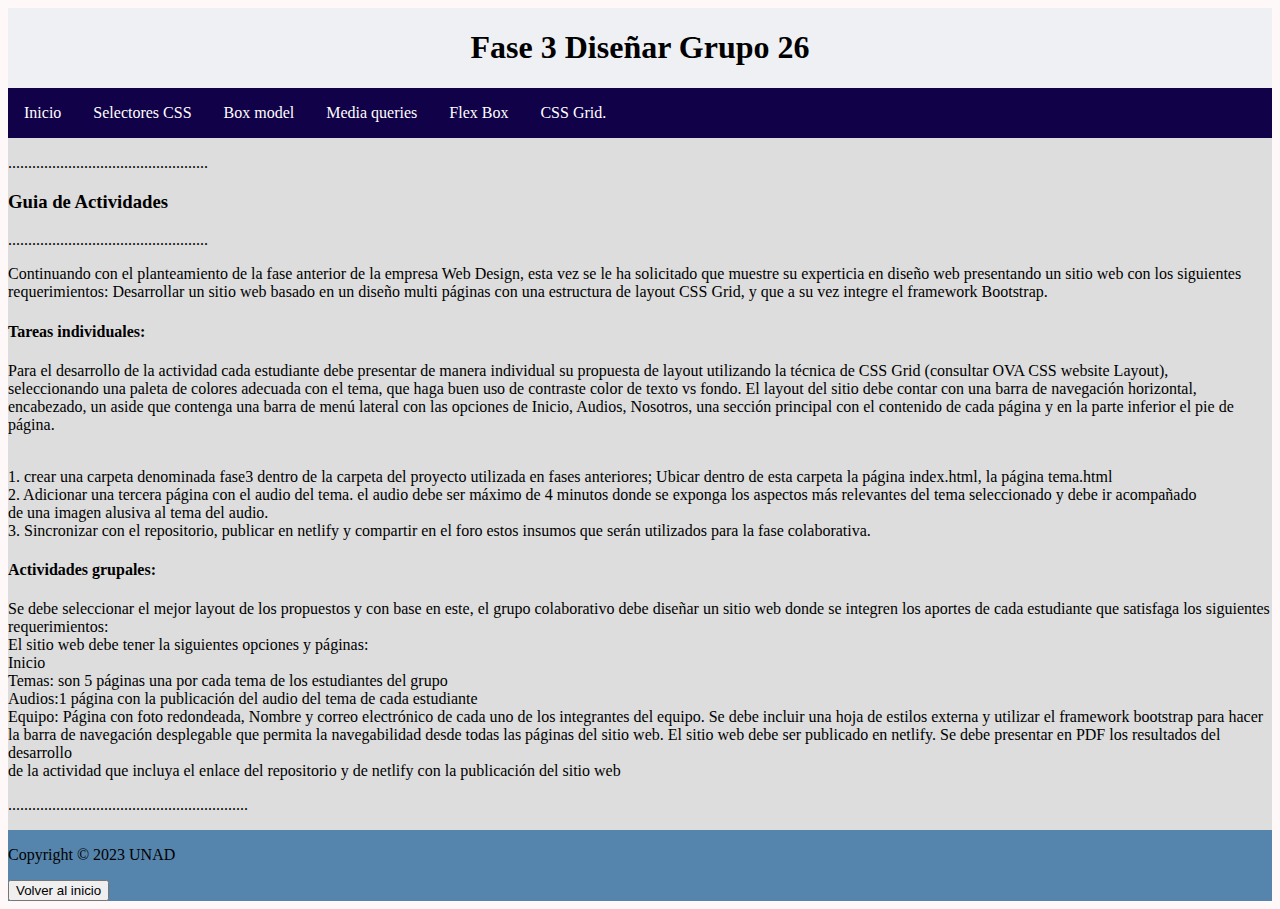
==== index.html @ f52febe6 "Fase 4" ====
<!DOCTYPE html>
<html lang="es">
<head>
	<meta charset="UTF-8">
    <meta http-equiv="X-UA-Compatible" content="IE=edge">
    <meta name="viewport" content="width=device-width, initial-scale=1.0">
	<title>CSS Grid</title>
	<link rel="stylesheet" type="text/css" href="styles.css">
</head>
<body class="contenedor">
         
    <header id="inicio">
		<h1 id="encabezado"><center>Fase 3 Diseñar Grupo 26</center></h1>
	</header>

	<nav id="navegacion">
		<ul id="lista1">
			<li id="listanav"><a id="linknav" href="index.html">Inicio</a></li>
			<li id="listanav"><a id="linknav" href="tema1.html">Selectores CSS</a></li>
			<li id="listanav"><a id="linknav" href="tema2.html">Box model</a></li>
			<li id="listanav"><a id="linknav" href="tema3.html">Media queries</a></li>
			<li id="listanav"><a id="linknav" href="tema4.html">Flex Box</a></li>
			<li id="listanav"><a id="linknav" href="tema5.html">CSS Grid.</a>
				<ul id="subtema">
					<li id="subtemalista"><a id="linktema" href="audio5.html">Audio</a></li>
					<li id="subtemalista"><a id="linktema" href="tema5.html">Tema</a></li>	
					<li id="subtemalista"><a id="linktema" href="nosotros.html">Acerca de Mi</a></li>
					<li id="subtemalista"><a id="linktema" href="formulario.html">Formulario</a></li>
										
				</ul>			
			</li>
		</ul>
        
	</nav>

	<main>
		
		<p>..................................................</p>
		<h3>Guia de Actividades</h3>
		<p>..................................................</p>
        <p>Continuando con el planteamiento de la fase anterior de la empresa
			Web Design, esta vez se le ha solicitado que muestre su experticia en
			diseño web presentando un sitio web con los siguientes
			requerimientos:
			Desarrollar un sitio web basado en un diseño multi páginas con una
			estructura de layout CSS Grid, y que a su vez integre el framework
			Bootstrap.</p>
		<h4>Tareas individuales:</h4>	
		
		<p> Para el desarrollo de la actividad cada estudiante debe presentar de
			manera individual su propuesta de layout utilizando la técnica de CSS
			Grid (consultar OVA CSS website Layout), 
		<br> seleccionando una paleta de
			colores adecuada con el tema, que haga buen uso de contraste color de
			texto vs fondo.
			El layout del sitio debe contar con una barra de navegación horizontal,
		<br>encabezado, un aside que contenga una barra de menú lateral con las
			opciones de Inicio, Audios, Nosotros, una sección principal con el
			contenido de cada página y en la parte inferior el pie de página. </p>

		<p> 
		<br> 1. crear una carpeta denominada fase3 dentro de la carpeta del
				proyecto utilizada en fases anteriores; Ubicar dentro de esta
				carpeta la página index.html, la página tema.html

		<br> 2. Adicionar una tercera página con el audio del tema. el audio debe
				ser máximo de 4 minutos donde se exponga los aspectos más
				relevantes del tema seleccionado y debe ir acompañado 
		<br>de una imagen alusiva al tema del audio.
		<br> 3. Sincronizar con el repositorio, publicar en netlify y compartir en el
				foro estos insumos que serán utilizados para la fase colaborativa.</p>
		
		<h4>Actividades grupales:</h4>	
		<p>Se debe seleccionar el mejor layout de los propuestos y con base en
			este, el grupo colaborativo debe diseñar un sitio web donde se integren
			los aportes de cada estudiante que satisfaga los siguientes
			requerimientos:
		<br>El sitio web debe tener la siguientes opciones y páginas:
		<br>Inicio
		<br>Temas: son 5 páginas una por cada tema de los estudiantes del grupo
		<br>Audios:1 página con la publicación del audio del tema de cada
			estudiante
		<br>Equipo: Página con foto redondeada, Nombre y correo electrónico de
			cada uno de los integrantes del equipo.
			Se debe incluir una hoja de estilos externa y utilizar el framework
			bootstrap para hacer 
		<br>la barra de navegación desplegable que permita
			la navegabilidad desde todas las páginas del sitio web. El sitio web
			debe ser publicado en netlify.
			Se debe presentar en PDF los resultados del desarrollo 
		<br>de la actividad
			que incluya el enlace del repositorio y de netlify con la publicación del
			sitio web  </p>



		<p> ............................................................   </p>

		
		
	</main>
	<footer>
		<p>Copyright © 2023 UNAD</p>
        <button onclick="window.location.href='#inicio'">Volver al inicio</button>
	</footer>
</body>
</html>
---- styles.css ----
.contenedor {
	display: grid;
	grid-template-areas:
		'A A A A'
		'B B B B'
		'D D D D'
		'E E E E';

}

header {
	grid-area: A;
	background-color: #EFF0F4;
	
	
}

nav {
	grid-area: B;

}

main {
	grid-area: D;
	background-color: #DDDDDD;

}

footer {
	grid-area: E;
	background-color: #5584AC;
}



#navegacion {
	background-color: #110148;
	color: #fff;
}

#lista1 {
	display: flex;
	flex-direction: row;
	margin: 0;
	padding: 0;
	list-style: none;
}

#listanav {
	margin: 0;
	padding: 0;
}

#linknav {
	display: block;
	padding: 1rem;
	color: #fff;
	text-decoration: none;
}

#linknav:hover {
	background-color: #555;
}

.contenedor {
	background-color: #fff8f8;
}

#encabezado {
	background-color: #EFF0F4;

}

#lista2 {
	display: flex;
	flex-direction: column;
	margin: 0;
	padding: 0;
	list-style: none;

}

#listaaside {
	margin: 0;
	padding: 0;
}

#linkaside{
	display: block;
	padding: 1rem;
	color: #fff;
	text-decoration: none;

}


#linkaside:hover {
	background-color: #555;
}

#imagenPerfil{
	margin: 30px;
	width: 300px; 
	height: 300px;
	border-radius: 50%;

}

#subtema {
	background-color: #5584AC;
	display:none;
	position: absolute;
	flex-direction: column;
	margin: 0;
	padding: 0;
	list-style: none;
}

#subtemalista {
	margin: 0;
	padding: 0;
	
}

#linktema {
	display: block;
	padding: 1rem;
	color: #fff;
	text-decoration: none;
}

#linktema:hover {
	background-color: #555;
}


#lista1 #listanav:hover > #subtema {
	display: block;
	
}
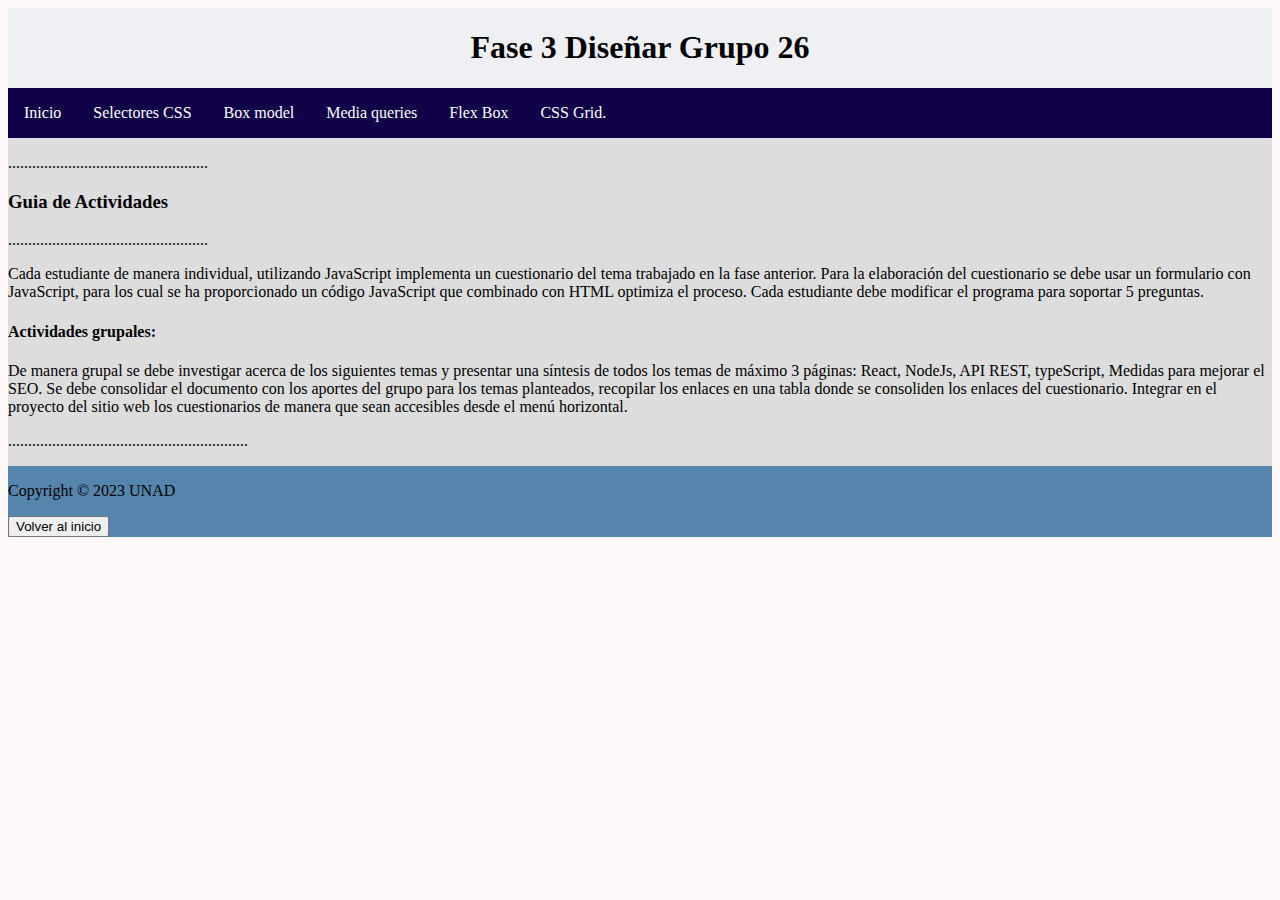
==== commit 1de81d63: "Actualizacion Guia Actividades" ====
--- a/index.html
+++ b/index.html
@@ -38,59 +38,22 @@
 		<p>..................................................</p>
 		<h3>Guia de Actividades</h3>
 		<p>..................................................</p>
-        <p>Continuando con el planteamiento de la fase anterior de la empresa
-			Web Design, esta vez se le ha solicitado que muestre su experticia en
-			diseño web presentando un sitio web con los siguientes
-			requerimientos:
-			Desarrollar un sitio web basado en un diseño multi páginas con una
-			estructura de layout CSS Grid, y que a su vez integre el framework
-			Bootstrap.</p>
-		<h4>Tareas individuales:</h4>	
-		
-		<p> Para el desarrollo de la actividad cada estudiante debe presentar de
-			manera individual su propuesta de layout utilizando la técnica de CSS
-			Grid (consultar OVA CSS website Layout), 
-		<br> seleccionando una paleta de
-			colores adecuada con el tema, que haga buen uso de contraste color de
-			texto vs fondo.
-			El layout del sitio debe contar con una barra de navegación horizontal,
-		<br>encabezado, un aside que contenga una barra de menú lateral con las
-			opciones de Inicio, Audios, Nosotros, una sección principal con el
-			contenido de cada página y en la parte inferior el pie de página. </p>
-
-		<p> 
-		<br> 1. crear una carpeta denominada fase3 dentro de la carpeta del
-				proyecto utilizada en fases anteriores; Ubicar dentro de esta
-				carpeta la página index.html, la página tema.html
-
-		<br> 2. Adicionar una tercera página con el audio del tema. el audio debe
-				ser máximo de 4 minutos donde se exponga los aspectos más
-				relevantes del tema seleccionado y debe ir acompañado 
-		<br>de una imagen alusiva al tema del audio.
-		<br> 3. Sincronizar con el repositorio, publicar en netlify y compartir en el
-				foro estos insumos que serán utilizados para la fase colaborativa.</p>
-		
+        <p>Cada estudiante de manera individual, utilizando JavaScript
+			implementa un cuestionario del tema trabajado en la fase anterior.
+			Para la elaboración del cuestionario se debe usar un formulario con
+			JavaScript, para los cual se ha proporcionado un código JavaScript que
+			combinado con HTML optimiza el proceso. Cada estudiante debe
+			modificar el programa para soportar 5 preguntas.</p>
+				
 		<h4>Actividades grupales:</h4>	
-		<p>Se debe seleccionar el mejor layout de los propuestos y con base en
-			este, el grupo colaborativo debe diseñar un sitio web donde se integren
-			los aportes de cada estudiante que satisfaga los siguientes
-			requerimientos:
-		<br>El sitio web debe tener la siguientes opciones y páginas:
-		<br>Inicio
-		<br>Temas: son 5 páginas una por cada tema de los estudiantes del grupo
-		<br>Audios:1 página con la publicación del audio del tema de cada
-			estudiante
-		<br>Equipo: Página con foto redondeada, Nombre y correo electrónico de
-			cada uno de los integrantes del equipo.
-			Se debe incluir una hoja de estilos externa y utilizar el framework
-			bootstrap para hacer 
-		<br>la barra de navegación desplegable que permita
-			la navegabilidad desde todas las páginas del sitio web. El sitio web
-			debe ser publicado en netlify.
-			Se debe presentar en PDF los resultados del desarrollo 
-		<br>de la actividad
-			que incluya el enlace del repositorio y de netlify con la publicación del
-			sitio web  </p>
+		<p>De manera grupal se debe investigar acerca de los siguientes temas y
+			presentar una síntesis de todos los temas de máximo 3 páginas:
+			React, NodeJs, API REST, typeScript, Medidas para mejorar el SEO.
+			Se debe consolidar el documento con los aportes del grupo para los
+			temas planteados, recopilar los enlaces en una tabla donde se
+			consoliden los enlaces del cuestionario.
+			Integrar en el proyecto del sitio web los cuestionarios de manera que
+			sean accesibles desde el menú horizontal.  </p>
 
 
 
--- a/styles.css
+++ b/styles.css
@@ -102,7 +102,7 @@
 	margin: 30px;
 	width: 300px; 
 	height: 300px;
-	border-radius: 50%;
+	border-radius: 30%;
 
 }
 
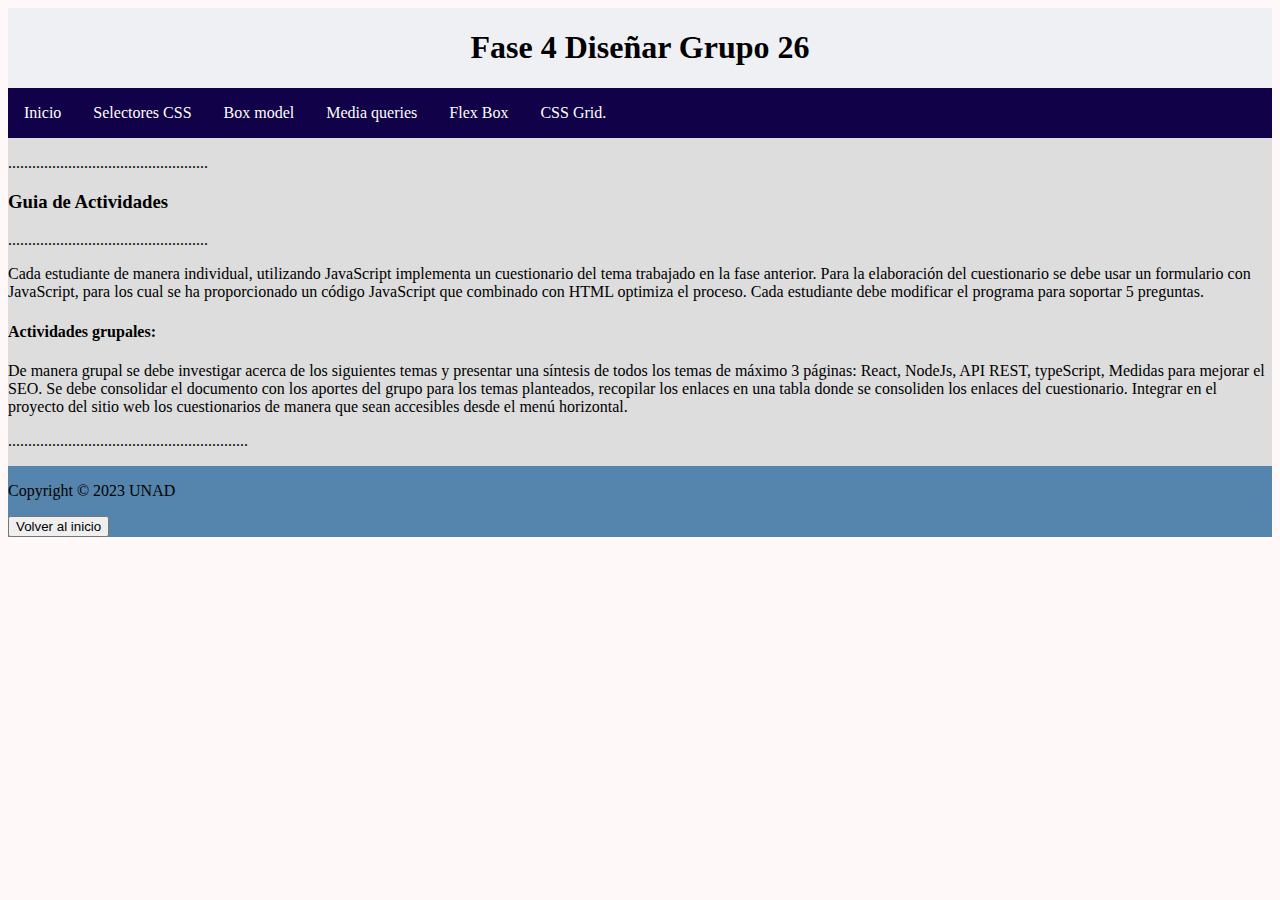
==== commit 192dd1a3: "Actualizacion Fase" ====
--- a/index.html
+++ b/index.html
@@ -10,7 +10,7 @@
 <body class="contenedor">
          
     <header id="inicio">
-		<h1 id="encabezado"><center>Fase 3 Diseñar Grupo 26</center></h1>
+		<h1 id="encabezado"><center>Fase 4 Diseñar Grupo 26</center></h1>
 	</header>
 
 	<nav id="navegacion">
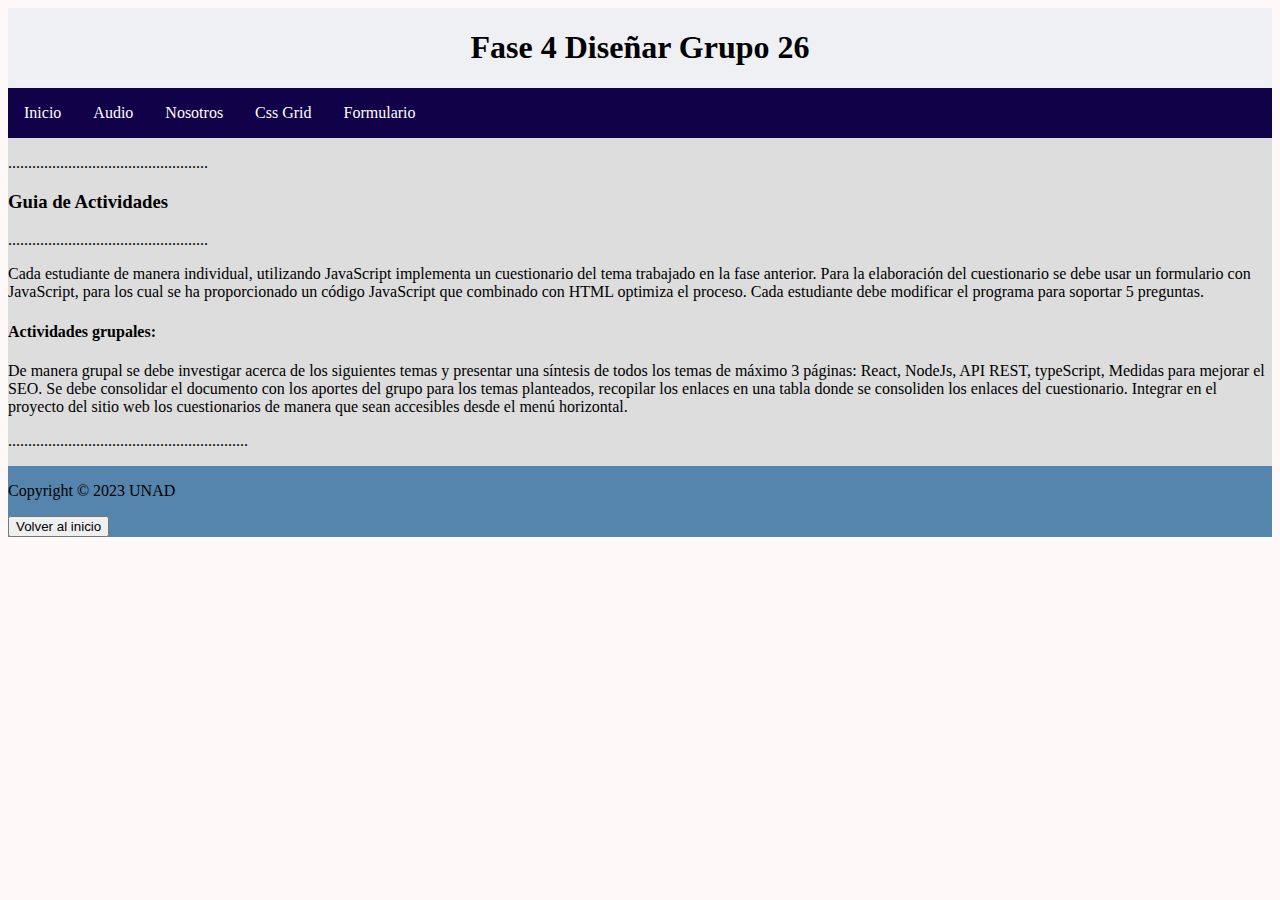
==== commit 7271af91: "Actualizacion NAv" ====
--- a/index.html
+++ b/index.html
@@ -15,20 +15,52 @@
 
 	<nav id="navegacion">
 		<ul id="lista1">
-			<li id="listanav"><a id="linknav" href="index.html">Inicio</a></li>
-			<li id="listanav"><a id="linknav" href="tema1.html">Selectores CSS</a></li>
-			<li id="listanav"><a id="linknav" href="tema2.html">Box model</a></li>
-			<li id="listanav"><a id="linknav" href="tema3.html">Media queries</a></li>
-			<li id="listanav"><a id="linknav" href="tema4.html">Flex Box</a></li>
-			<li id="listanav"><a id="linknav" href="tema5.html">CSS Grid.</a>
+			<li id="listanav"><a id="linknav" href="index.html">Inicio</a>
 				<ul id="subtema">
 					<li id="subtemalista"><a id="linktema" href="audio5.html">Audio</a></li>
 					<li id="subtemalista"><a id="linktema" href="tema5.html">Tema</a></li>	
 					<li id="subtemalista"><a id="linktema" href="nosotros.html">Acerca de Mi</a></li>
 					<li id="subtemalista"><a id="linktema" href="formulario.html">Formulario</a></li>
 										
-				</ul>			
-			</li>
+				</ul>	
+			</li>	
+			<li id="listanav"><a id="linknav" href="audio5.html">Audio</a>
+				<ul id="subtema">
+					<li id="subtemalista"><a id="linktema" href="audio5.html">Audio</a></li>
+					<li id="subtemalista"><a id="linktema" href="tema5.html">Tema</a></li>	
+					<li id="subtemalista"><a id="linktema" href="nosotros.html">Acerca de Mi</a></li>
+					<li id="subtemalista"><a id="linktema" href="formulario.html">Formulario</a></li>
+										
+				</ul>
+			</li>		
+			<li id="listanav"><a id="linknav" href="nosotros.html">Nosotros</a>
+				<ul id="subtema">
+					<li id="subtemalista"><a id="linktema" href="audio5.html">Audio</a></li>
+					<li id="subtemalista"><a id="linktema" href="tema5.html">Tema</a></li>	
+					<li id="subtemalista"><a id="linktema" href="nosotros.html">Acerca de Mi</a></li>
+					<li id="subtemalista"><a id="linktema" href="formulario.html">Formulario</a></li>
+										
+				</ul>
+			</li>		
+			<li id="listanav"><a id="linknav" href="tema5.html">Css Grid</a>
+				<ul id="subtema">
+					<li id="subtemalista"><a id="linktema" href="audio5.html">Audio</a></li>
+					<li id="subtemalista"><a id="linktema" href="tema5.html">Tema</a></li>	
+					<li id="subtemalista"><a id="linktema" href="nosotros.html">Acerca de Mi</a></li>
+					<li id="subtemalista"><a id="linktema" href="formulario.html">Formulario</a></li>
+										
+				</ul>
+			</li>		
+			<li id="listanav"><a id="linknav" href="formulario.html">Formulario</a>
+				<ul id="subtema">
+					<li id="subtemalista"><a id="linktema" href="audio5.html">Audio</a></li>
+					<li id="subtemalista"><a id="linktema" href="tema5.html">Tema</a></li>	
+					<li id="subtemalista"><a id="linktema" href="nosotros.html">Acerca de Mi</a></li>
+					<li id="subtemalista"><a id="linktema" href="formulario.html">Formulario</a></li>
+										
+				</ul>
+			</li>	
+			
 		</ul>
         
 	</nav>
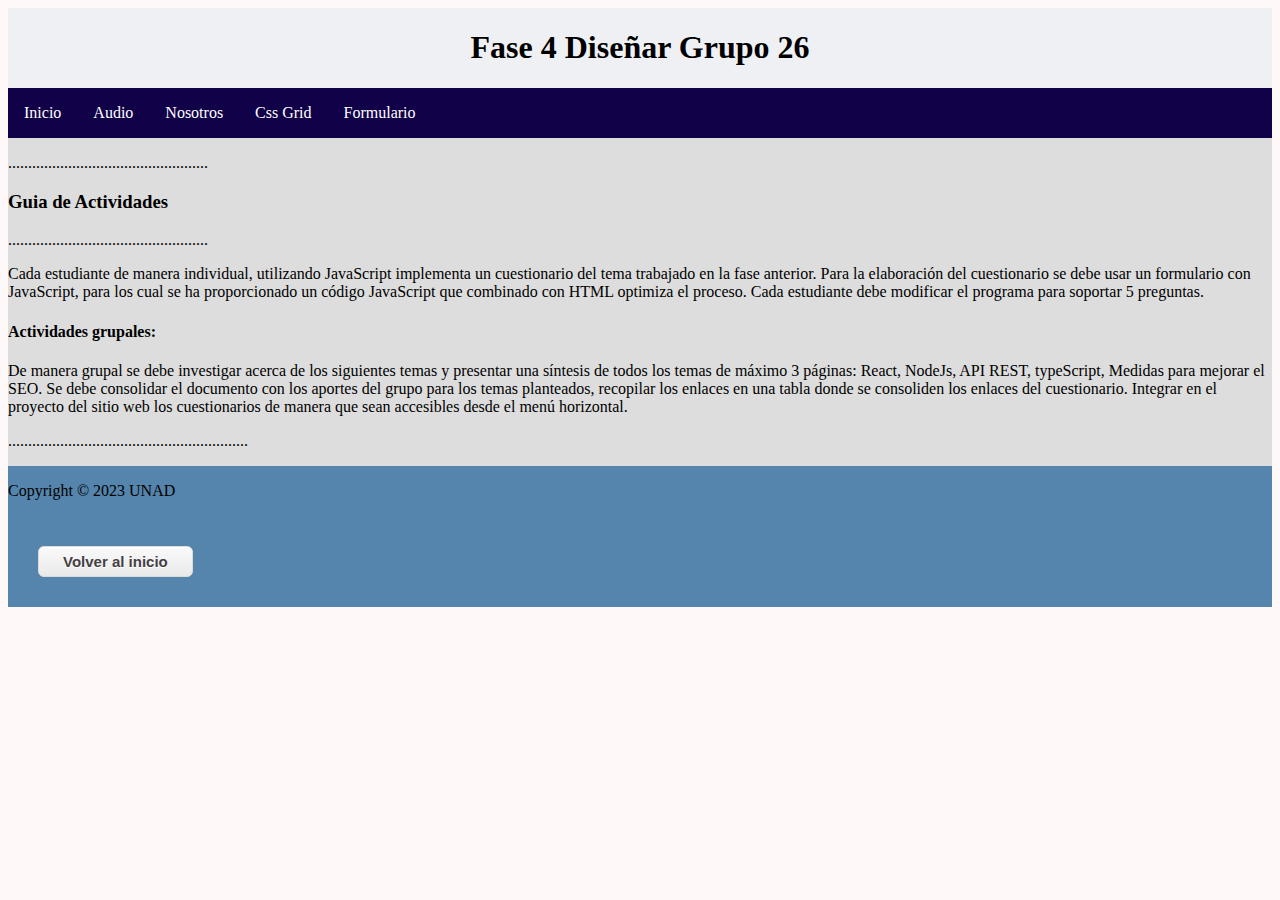
==== commit d22ea31b: "Btn" ====
--- a/index.html
+++ b/index.html
@@ -96,7 +96,7 @@
 	</main>
 	<footer>
 		<p>Copyright © 2023 UNAD</p>
-        <button onclick="window.location.href='#inicio'">Volver al inicio</button>
+        <button class="btnweb" onclick="window.location.href='#inicio'">Volver al inicio</button>
 	</footer>
 </body>
 </html>
--- a/styles.css
+++ b/styles.css
@@ -140,6 +140,34 @@
 }
 
 
+/*boton formulario*/
+
+.btnweb {
+	box-shadow:inset 0px 1px 0px 0px #ffffff;
+	background:linear-gradient(to bottom, #f9f9f9 5%, #e9e9e9 100%);
+	background-color:#f9f9f9;
+	border-radius:6px;
+	border:1px solid #dcdcdc;
+	display:inline-block;
+	cursor:pointer;
+	color:#453f45;
+	font-family:Arial;
+	font-size:15px;
+	font-weight:bold;
+	padding:6px 24px;
+	text-decoration:none;
+	text-shadow:0px 1px 0px #ffffff;
+	margin: 30px;
+	
+}
+.myButton:hover {
+	background:linear-gradient(to bottom, #e9e9e9 5%, #f9f9f9 100%);
+	background-color:#e9e9e9;
+}
+.myButton:active {
+	position:relative;
+	top:1px;
+}
 
 
 
@@ -152,3 +180,5 @@
 
 
 
+
+
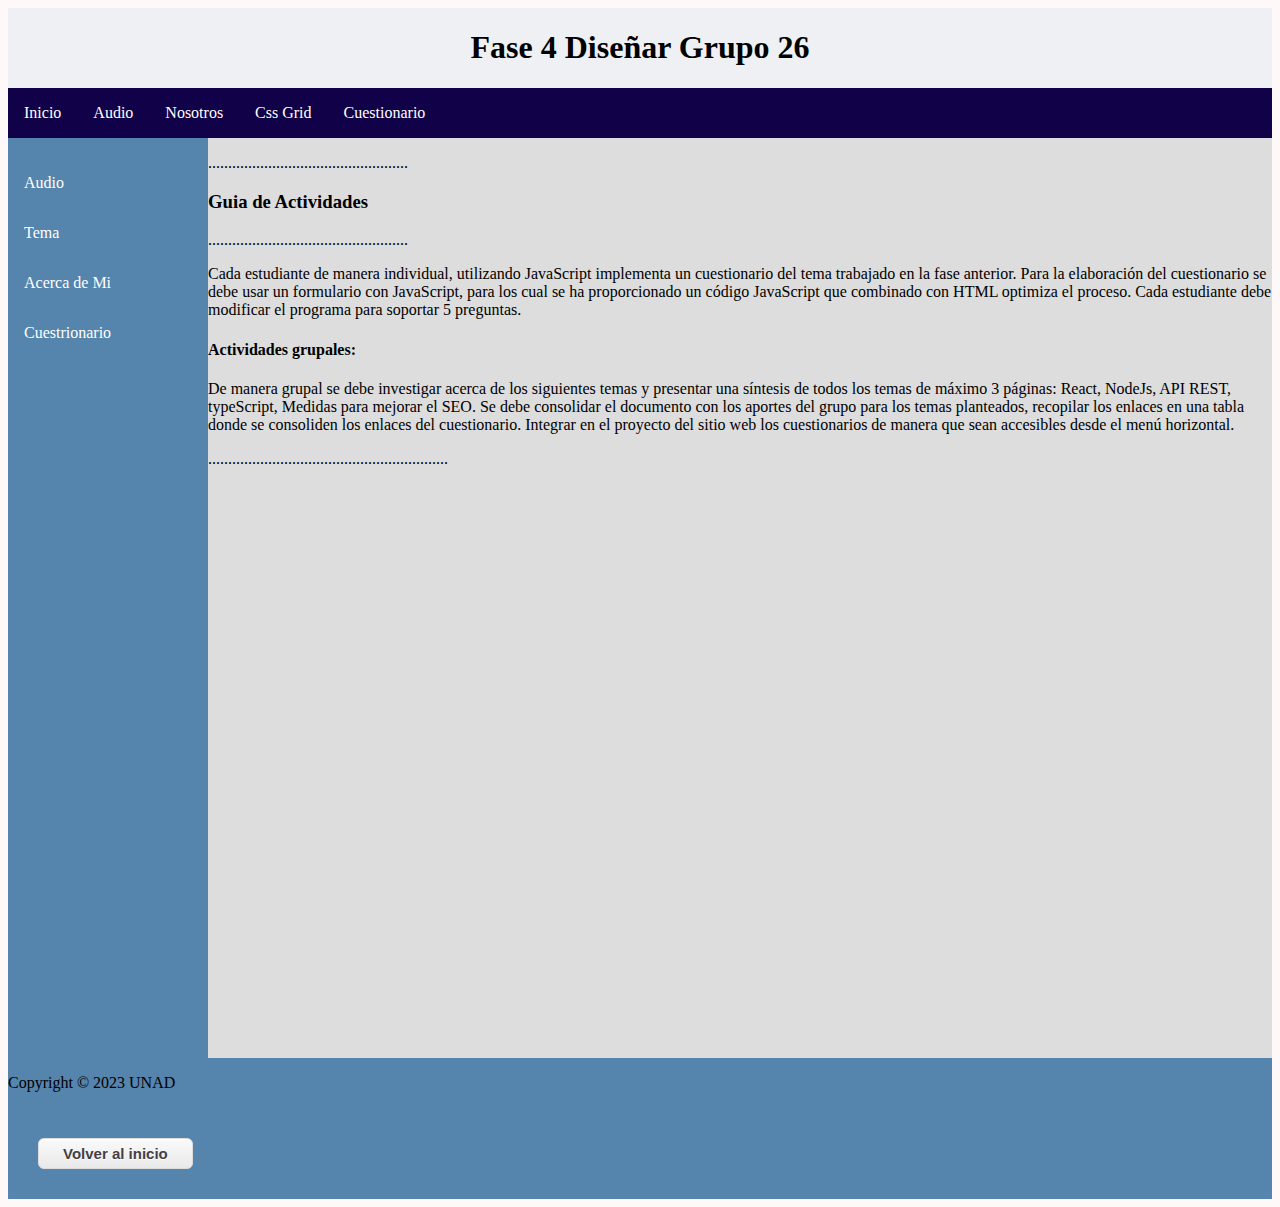
==== commit 47080437: "Actualización a Cuestionario" ====
--- a/index.html
+++ b/index.html
@@ -13,6 +13,17 @@
 		<h1 id="encabezado"><center>Fase 4 Diseñar Grupo 26</center></h1>
 	</header>
 
+	<aside>
+		<div class="sidebar">
+			<ul class="nav">
+			  <li id="subtemalista"><a id="linktema" href="audio5.html">Audio</a></li>
+			  <li id="subtemalista"><a id="linktema" href="tema5.html">Tema</a></li>
+			  <li id="subtemalista"><a id="linktema" href="nosotros.html">Acerca de Mi</a></li>
+			  <li id="subtemalista"><a id="linktema" href="formulario.html">Cuestrionario</a></li>
+			</ul>
+		  </div>
+	</aside>
+
 	<nav id="navegacion">
 		<ul id="lista1">
 			<li id="listanav"><a id="linknav" href="index.html">Inicio</a>
@@ -20,7 +31,7 @@
 					<li id="subtemalista"><a id="linktema" href="audio5.html">Audio</a></li>
 					<li id="subtemalista"><a id="linktema" href="tema5.html">Tema</a></li>	
 					<li id="subtemalista"><a id="linktema" href="nosotros.html">Acerca de Mi</a></li>
-					<li id="subtemalista"><a id="linktema" href="formulario.html">Formulario</a></li>
+					<li id="subtemalista"><a id="linktema" href="formulario.html">Cuestionario</a></li>
 										
 				</ul>	
 			</li>	
@@ -29,7 +40,7 @@
 					<li id="subtemalista"><a id="linktema" href="audio5.html">Audio</a></li>
 					<li id="subtemalista"><a id="linktema" href="tema5.html">Tema</a></li>	
 					<li id="subtemalista"><a id="linktema" href="nosotros.html">Acerca de Mi</a></li>
-					<li id="subtemalista"><a id="linktema" href="formulario.html">Formulario</a></li>
+					<li id="subtemalista"><a id="linktema" href="formulario.html">Cuestionario</a></li>
 										
 				</ul>
 			</li>		
@@ -38,7 +49,7 @@
 					<li id="subtemalista"><a id="linktema" href="audio5.html">Audio</a></li>
 					<li id="subtemalista"><a id="linktema" href="tema5.html">Tema</a></li>	
 					<li id="subtemalista"><a id="linktema" href="nosotros.html">Acerca de Mi</a></li>
-					<li id="subtemalista"><a id="linktema" href="formulario.html">Formulario</a></li>
+					<li id="subtemalista"><a id="linktema" href="formulario.html">Cuestionario</a></li>
 										
 				</ul>
 			</li>		
@@ -47,16 +58,16 @@
 					<li id="subtemalista"><a id="linktema" href="audio5.html">Audio</a></li>
 					<li id="subtemalista"><a id="linktema" href="tema5.html">Tema</a></li>	
 					<li id="subtemalista"><a id="linktema" href="nosotros.html">Acerca de Mi</a></li>
-					<li id="subtemalista"><a id="linktema" href="formulario.html">Formulario</a></li>
+					<li id="subtemalista"><a id="linktema" href="formulario.html">Cuestionario</a></li>
 										
 				</ul>
 			</li>		
-			<li id="listanav"><a id="linknav" href="formulario.html">Formulario</a>
+			<li id="listanav"><a id="linknav" href="formulario.html">Cuestionario</a>
 				<ul id="subtema">
 					<li id="subtemalista"><a id="linktema" href="audio5.html">Audio</a></li>
 					<li id="subtemalista"><a id="linktema" href="tema5.html">Tema</a></li>	
 					<li id="subtemalista"><a id="linktema" href="nosotros.html">Acerca de Mi</a></li>
-					<li id="subtemalista"><a id="linktema" href="formulario.html">Formulario</a></li>
+					<li id="subtemalista"><a id="linktema" href="formulario.html">Cuestionario</a></li>
 										
 				</ul>
 			</li>	
--- a/styles.css
+++ b/styles.css
@@ -3,7 +3,7 @@
 	grid-template-areas:
 		'A A A A'
 		'B B B B'
-		'D D D D'
+		'C D D D'
 		'E E E E';
 
 }
@@ -20,6 +20,13 @@
 
 }
 
+aside{
+
+	grid-area: C;
+
+}
+
+
 main {
 	grid-area: D;
 	background-color: #DDDDDD;
@@ -30,6 +37,41 @@
 	grid-area: E;
 	background-color: #5584AC;
 }
+
+
+aside{
+	width: 200px;
+	height: 100vh;
+	background-color: #5584AC;
+	color: #fff;
+	padding-top: 20px;
+	
+	}
+.nav {
+	list-style: none;
+	padding: 0;
+	margin: 0;
+	}
+	  
+.nav li {
+	padding: 10px;
+ }
+	  
+.nav li a {
+	display: block;
+	padding: 1rem;
+	color: #fff;
+	text-decoration: none;
+}
+	  
+.nav li a:hover {
+	background-color: #e8e8e8;
+}
+
+
+	  
+
+
 
 
 
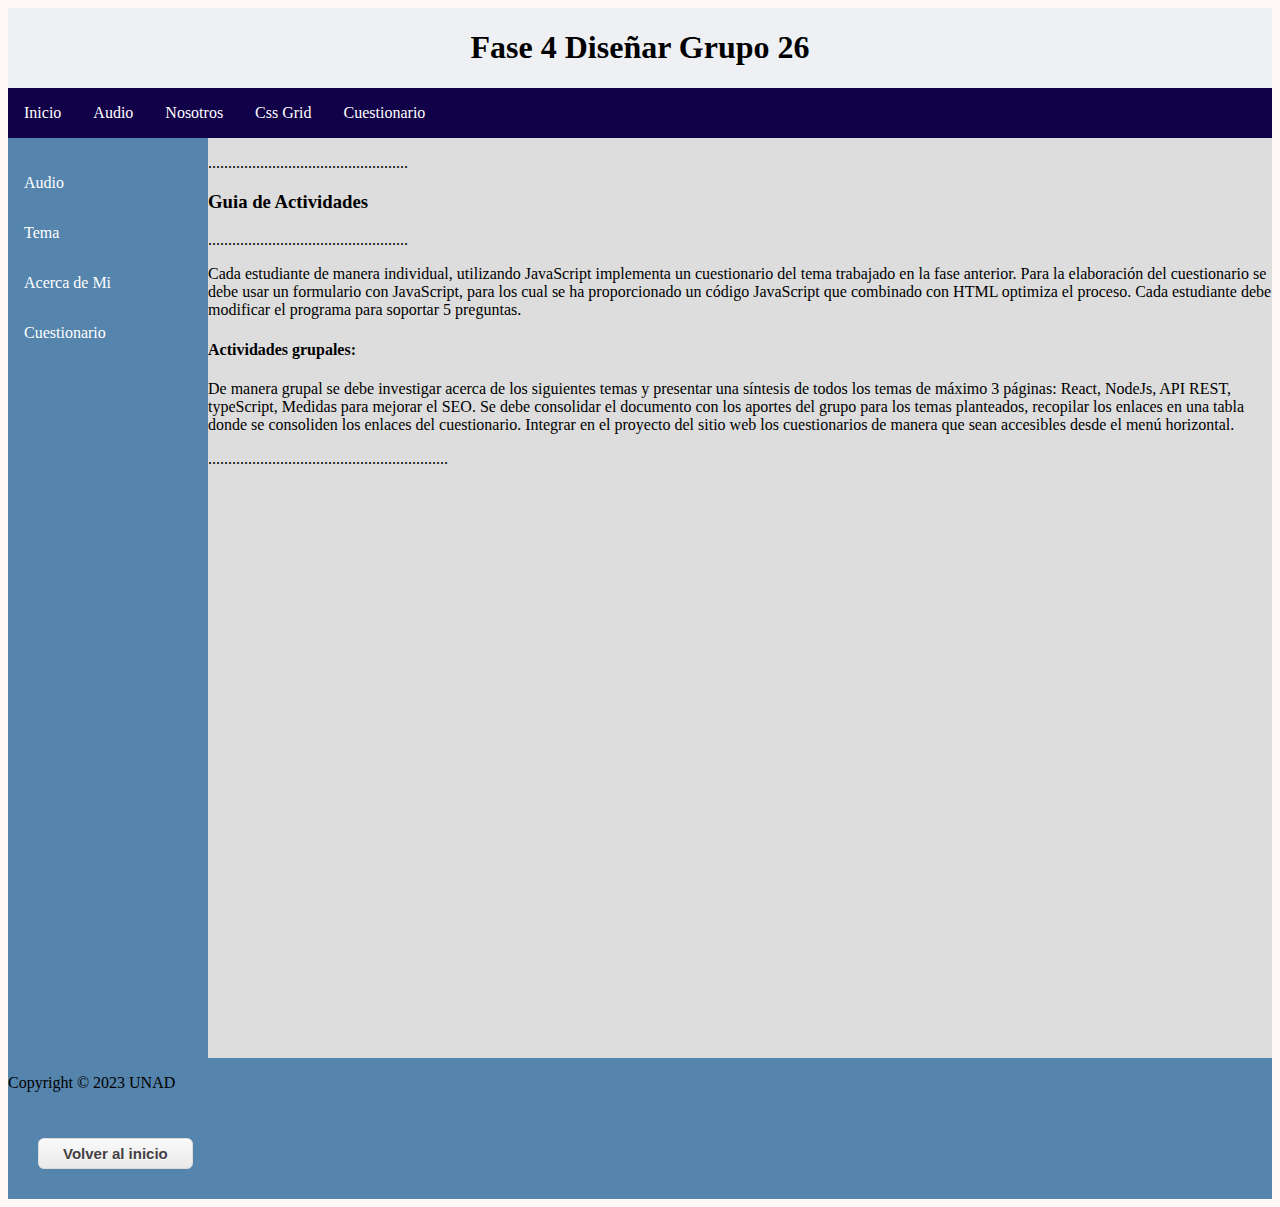
==== commit ec6c9028: "Correcion 1" ====
--- a/index.html
+++ b/index.html
@@ -19,7 +19,7 @@
 			  <li id="subtemalista"><a id="linktema" href="audio5.html">Audio</a></li>
 			  <li id="subtemalista"><a id="linktema" href="tema5.html">Tema</a></li>
 			  <li id="subtemalista"><a id="linktema" href="nosotros.html">Acerca de Mi</a></li>
-			  <li id="subtemalista"><a id="linktema" href="formulario.html">Cuestrionario</a></li>
+			  <li id="subtemalista"><a id="linktema" href="formulario.html">Cuestionario</a></li>
 			</ul>
 		  </div>
 	</aside>
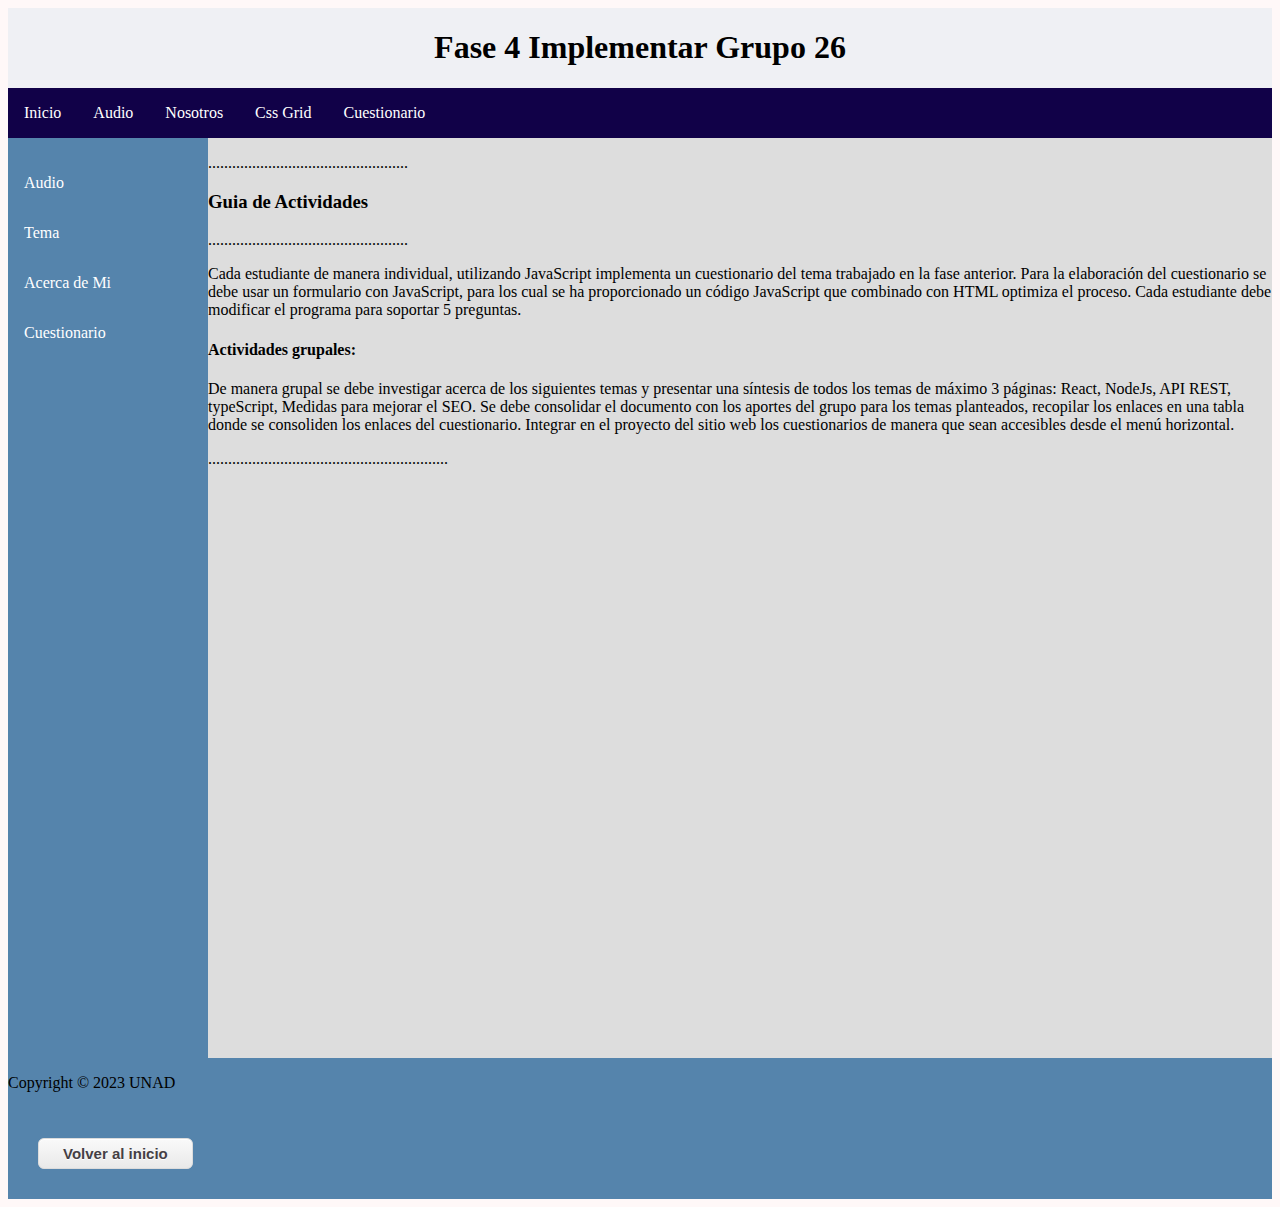
==== commit 793db1ac: "Update index.html" ====
--- a/index.html
+++ b/index.html
@@ -10,7 +10,7 @@
 <body class="contenedor">
          
     <header id="inicio">
-		<h1 id="encabezado"><center>Fase 4 Diseñar Grupo 26</center></h1>
+		<h1 id="encabezado"><center>Fase 4 Implementar Grupo 26</center></h1>
 	</header>
 
 	<aside>
